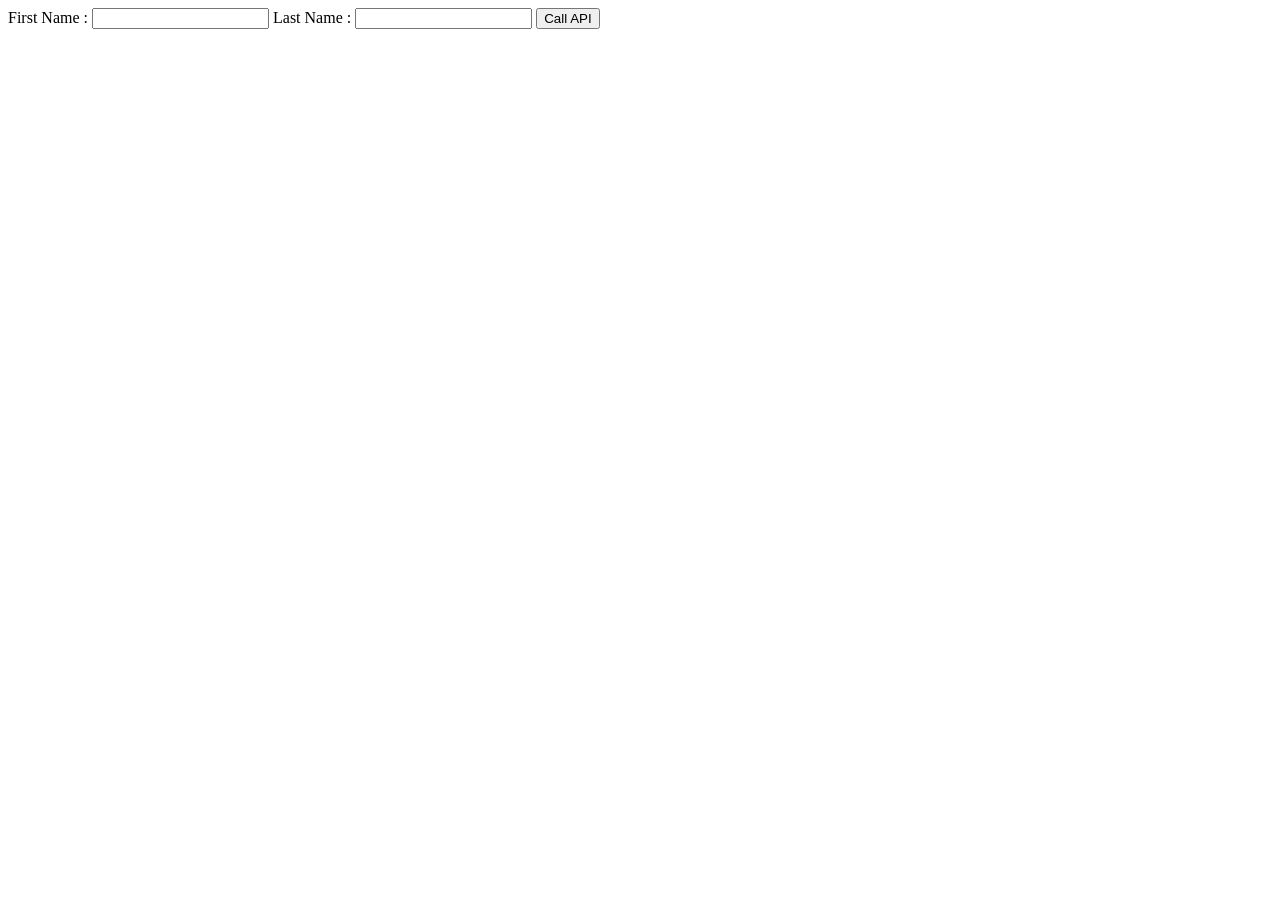
==== home.html @ c1609f90 "Adding some different styling and redirecting" ====
<!DOCTYPE html>
<html>
<head>
    <meta charset="UTF-8">
    <title>Hello World</title>
</head>
<body>
<script src="script.js"></script>
<form>
    <label>First Name :</label>
    <input type="text" id="fName">
    <label>Last Name :</label>
    <input type="text" id="lName">
    <!-- set button onClick method to call function we defined passing input values as parameters -->
    <button type="button" onclick="callAPI(document.getElementById('fName').value,document.getElementById('lName').value)">Call API</button>
</form>
</body>
</html>
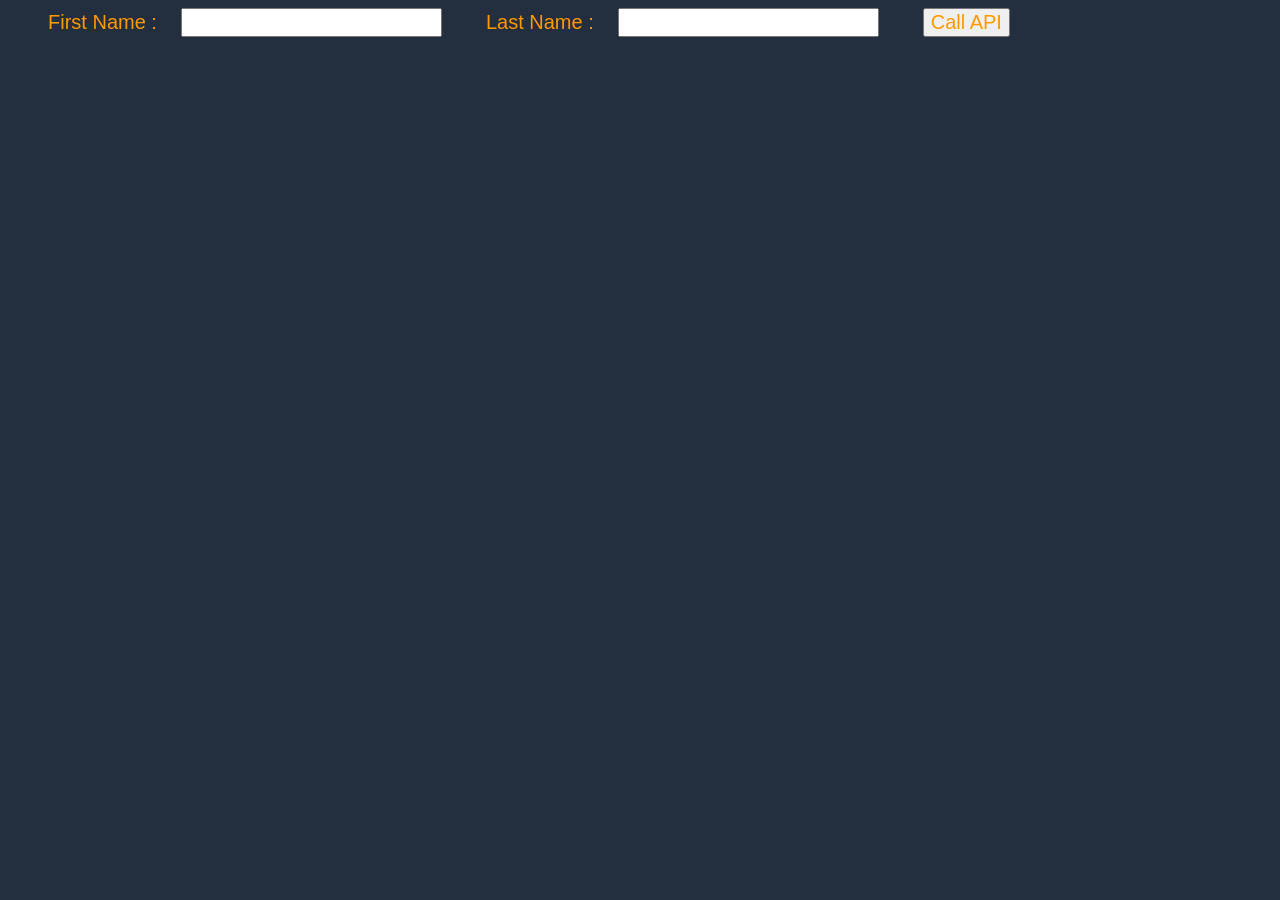
==== commit 13acc9f1: "archive i beg" ====
--- a/home.html
+++ b/home.html
@@ -3,9 +3,49 @@
 <head>
     <meta charset="UTF-8">
     <title>Hello World</title>
+    <style>
+        body {
+            background-color: #232F3E;
+        }
+        label, button {
+            color: #FF9900;
+            font-family: Arial, Helvetica, sans-serif;
+            font-size: 20px;
+            margin-left: 40px;
+        }
+        input {
+            color: #232F3E;
+            font-family: Arial, Helvetica, sans-serif;
+            font-size: 20px;
+            margin-left: 20px;
+        }
+    </style>
 </head>
 <body>
-<script src="script.js"></script>
+<script>
+    // define the callAPI function that takes a first name and last name as parameters
+    let callAPI = (firstName,lastName) => {
+        // instantiate a headers object
+        let myHeaders = new Headers();
+        // add content type header to object
+        myHeaders.append("Content-Type", "application/json");
+        // using built in JSON utility package turn object to string and store in a variable
+        let raw = JSON.stringify({"firstName":firstName,"lastName":lastName});
+        // create a JSON object with parameters for API call and store in a variable
+        let requestOptions = {
+            method: 'POST',
+            headers: myHeaders,
+            body: raw,
+            redirect: 'follow'
+        };
+        window.location.href = "confirmation.html";
+        // make API call with parameters and use promises to get response
+        fetch("https://k6nz7xwcvk.execute-api.us-east-1.amazonaws.com/dev", requestOptions)
+            .then(response => response.text())
+            .then(result => alert(JSON.parse(result).body))
+            .catch(error => console.log('error', error));
+    };
+</script>
 <form>
     <label>First Name :</label>
     <input type="text" id="fName">
